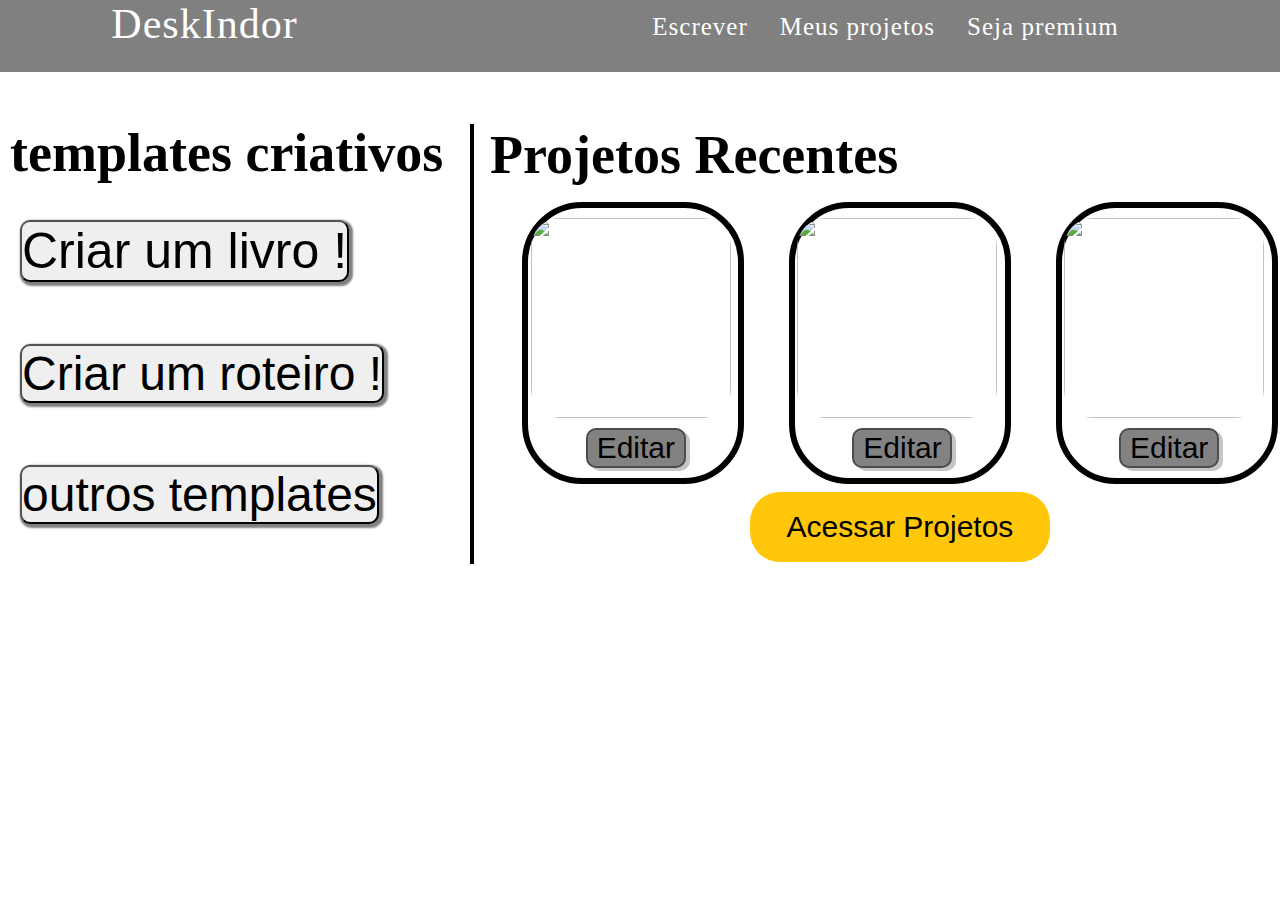
==== index.html @ a95c87ef "initial" ====
<!DOCTYPE html>
<html lang="pt-br">
<head>
    <meta charset="UTF-8">
    <meta http-equiv="X-UA-Compatible" content="IE=edge">
    <meta name="viewport" content="width=device-width, initial-scale=1.0">
    <title>DeskIndoor</title>
    <script src="/codigo.js" defer></script>
    <link rel="stylesheet" href="./estilo.css">
</head>
<body>
    <header>
        <nav>
            <a class="logo" href="/">DeskIndor</a>
            <ul class="nav-list">
             <li><a href="./escrita/escrita.html">Escrever</a></li>
             <li><a href="/projetos/projetos.html">Meus projetos</a></li>
             <li><a href="/">Seja premium</a></li>
            </ul>
        </nav>
    </header>
    <main>
        <div class="container">
            <h1 class="templates">
                templates criativos
            </h1>
            <br>
            <br>
            <a href="./escrita/escrita.html">
            <button class="livro" >Criar um livro !</button>
            </a>
            <br>
            <br>
            <a href="./escrita/escrita.html">
            <button class="roteiro">Criar um roteiro !</button>
            </a>
            <br>
            <br>
            <button class="outro">outros templates</button>
            <p class="barra"></p>
            <h1 class="recentes">Projetos Recentes</h1>
        </div>
        
    </main>
    <div class="container-cards">
        <div class="cards">
            <div class="image">
                <img class="img-div" src="/imagens/png-transparent-paper-computer-icons-notebook-pen-miscellaneous-angle-white.png">
                <a href="/escrita/escrita.html"><button class="button-img">Editar</button></a>
            </div>
            <div class="image">
                <img class="img-div" src="/imagens/png-transparent-paper-computer-icons-notebook-pen-miscellaneous-angle-white.png">
                <a href="/escrita/escrita.html"><button class="button-img">Editar</button></a>
            </div>
            <div class="image">
                <img class="img-div" src="/imagens/png-transparent-paper-computer-icons-notebook-pen-miscellaneous-angle-white.png">
                <a href="/escrita/escrita.html"><button class="button-img">Editar</button></a>
            </div>
            
        </div>
        <div class="button-div">
        <a href="/projetos/projetos.html"><button class="button-card">Acessar Projetos</button></a>
        </div>
    </div>
</body>
</html>
---- estilo.css ----
*{
    margin: 0;
    padding: 0;
}
a{
    color: rgb(255, 254, 254);
    text-decoration: none;
    transition: 0,3s;
}
a:hover{
    opacity: 0.7;
    color: blue;
}
.logo{
    font-size: 42px;
    letter-spacing: 1px;
    margin-top: 1,2%;
    margin-left: -50px;
}
nav{
    display: flex;
    justify-content: space-around;
    text-align: center;
    font-family: 'Times New Roman', Times, serif;
    background: gray;
    height: 8vh;
}
.nav-list{
    list-style: none;
    display:flex;
    font-size: 25px;
    margin-top: 1%;
}
.nav-list li{
    letter-spacing: 1px;
    margin-left: 32px;
}
.container{
    position: absolute;
}

.templates{
    position: relative;
    margin-left: 10px;
    margin-top: 50px;
    font-size:54px;
}
.livro{
    font-size: 50px;
    margin-left: 20px;
    border-radius: 10px;
    box-shadow: 2px 2px 2px 2px  gray;
    cursor: pointer;

}
.roteiro{
    font-size: 48px;
    margin-left: 20px;
    margin-top: 44px;
    border-radius: 10px;
    box-shadow: 2px 2px 2px 2px  gray;
    cursor: pointer;
}
.outro{
    font-size: 48px;
    margin-left: 20px;
    margin-top: 44px;
    border-radius: 10px;
    box-shadow: 2px 2px 2px 2px  gray;
    cursor: pointer;

}
.barra{
    height: 440px;
    width: 4px;
    background-color: rgb(0, 0, 0);
    margin-left: 470px;
    margin-top: -400px;
    position: relative;
}
.recentes{
    position: relative;
    margin-left: 490px;
    margin-top: -440px;
    font-size: 54px;
}
.container-cards{
    background-color: rgb(255, 255, 255);
    height: 370px;
    width: 800px;
    margin-left: 700px;
    display: flex;
    position: absolute;
    margin-top: 120px;
    margin-left: 500px;
}
.button-card{
    position: relative;
    height: 70px;
    width: 300px;
    margin-left: 250px;
    margin-top: 300px;
    border-radius: 30px;
    background-color: rgb(255, 198, 10);
    border: none;
    font-size: 30px;
    font-family: sans-serif;
    cursor: pointer;
}
.button-card:hover{
    color:rgb(172, 133, 6) ;
}
.button-div{
    position: absolute;
}
.cards{
    position: relative;
    display: flex;
    background-color: rgb(255, 255, 255);
    height: 300px;
    width: 1000px;
    justify-content: space-around;

}
.image{
    background-color: rgb(255, 255, 255);
    margin-top: 10px;
    height: 270px;
    width: 210px;
    border: solid 6px;
    justify-content: space-around;
    display: flex;
    border-radius: 60px;
    position: relative;

}
.img-div{
    height: 200px;
    width: 200px;
    margin-top: 10px;
    position: relative;
    border-radius: 29px;
}
.button-img{
    position: absolute;
    margin-top: 220px;
    height: 40px;
    width: 100px;
    background-color: rgb(131, 130, 130);
    font-family: sans-serif;
    font-size: 30px;
    border-radius: 10px;
    box-shadow: 4px 3px rgba(128, 128, 128, 0.459);
    border: solid 2px rgb(77, 76, 76);
    margin-left: -150px;
}
.button-img:hover{
    color: rgb(54, 54, 54);
}
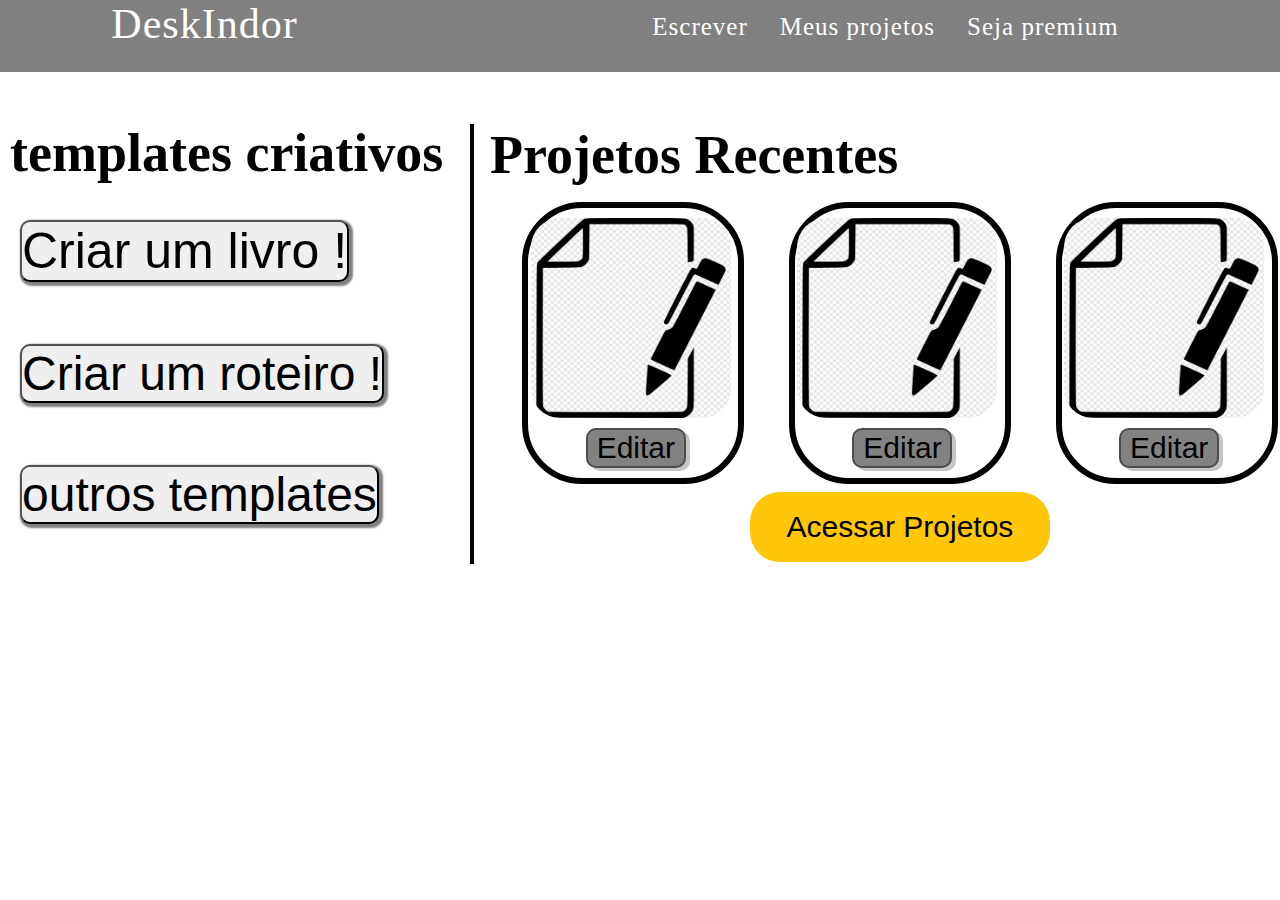
==== commit 8388adb4: "Correção-imagens-inicial" ====
--- a/index.html
+++ b/index.html
@@ -45,15 +45,15 @@
     <div class="container-cards">
         <div class="cards">
             <div class="image">
-                <img class="img-div" src="/imagens/png-transparent-paper-computer-icons-notebook-pen-miscellaneous-angle-white.png">
+                <img class="img-div" src="escrita\imagens\png-transparent-paper-computer-icons-notebook-pen-miscellaneous-angle-white.png">
                 <a href="/escrita/escrita.html"><button class="button-img">Editar</button></a>
             </div>
             <div class="image">
-                <img class="img-div" src="/imagens/png-transparent-paper-computer-icons-notebook-pen-miscellaneous-angle-white.png">
+                <img class="img-div" src="escrita\imagens\png-transparent-paper-computer-icons-notebook-pen-miscellaneous-angle-white.png">
                 <a href="/escrita/escrita.html"><button class="button-img">Editar</button></a>
             </div>
             <div class="image">
-                <img class="img-div" src="/imagens/png-transparent-paper-computer-icons-notebook-pen-miscellaneous-angle-white.png">
+                <img class="img-div" src="escrita\imagens\png-transparent-paper-computer-icons-notebook-pen-miscellaneous-angle-white.png">
                 <a href="/escrita/escrita.html"><button class="button-img">Editar</button></a>
             </div>
             
